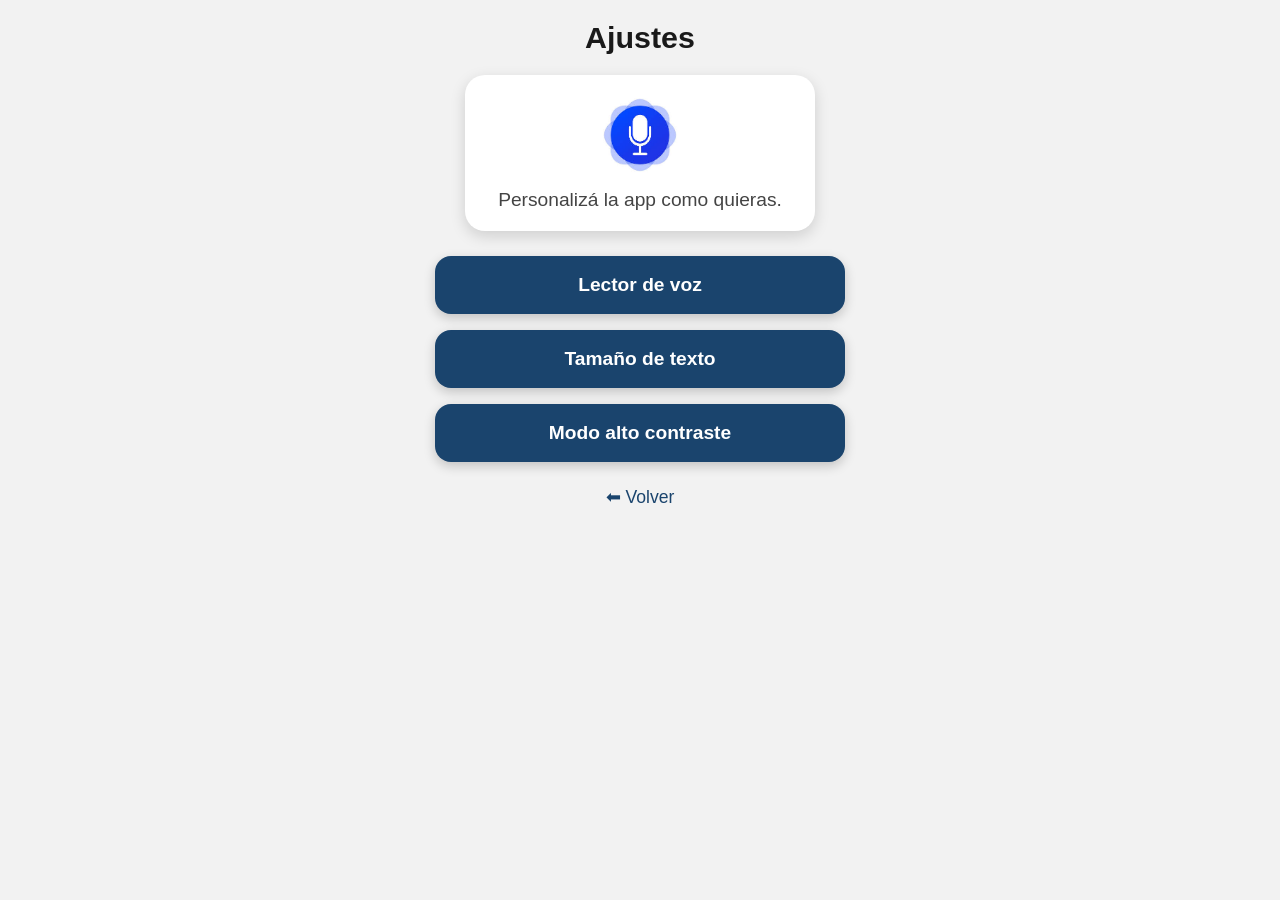
==== ajustes.html @ a78c3117 "first commit" ====
<!DOCTYPE html>
<html lang="es">
<head>
    <meta charset="UTF-8">
    <meta name="viewport" content="width=device-width, initial-scale=1.0">
    <title>Ajustes</title>
    <link rel="stylesheet" href="styles.css">
</head>
<body>

<h1 class="titulo">Ajustes</h1>

<div class="asistente-box">
    <img src="img/asist-virt.jpg" alt="Asistente">
    <p class="asistente-texto">Personalizá la app como quieras.</p>
</div>

<nav class="menu">
    <button class="btn">Lector de voz</button>
    <button class="btn">Tamaño de texto</button>
    <button class="btn">Modo alto contraste</button>
</nav>

<a href="index.html" class="back">⬅ Volver</a>

</body>
</html>
---- styles.css ----
* {
    margin: 0;
    padding: 0;
    box-sizing: border-box;
}

body {
    background: #F2F2F2;
    color: #333;
    font-family: "Segoe UI", Arial, sans-serif;
    max-width: 450px;
    margin: auto;
    padding: 20px;
    text-align: center;
}

/* Títulos */
.titulo {
    font-size: 1.9rem;
    font-weight: 700;
    margin-bottom: 20px;
    color: #1A1A1A;
}

/* Asistente virtual */
.asistente-box {
    margin: 20px auto 25px;
    padding: 20px;
    border-radius: 20px;
    background: white;
    box-shadow: 0 5px 15px rgba(0,0,0,0.15);
    width: 100%;
    max-width: 350px;
}

.asistente-box img {
    width: 80px;
    margin-bottom: 10px;
}

.asistente-texto {
    font-size: 1.2rem;
    color: #444;
    font-weight: 500;
}

/* Menú de botones */
.menu {
    display: flex;
    flex-direction: column;
    gap: 16px;
}

.btn {
    background: #1A446D;
    color: white;
    padding: 18px;
    font-size: 1.2rem;
    border-radius: 16px;
    border: none;
    text-decoration: none;
    display: block;
    width: 100%;
    font-weight: 600;
    box-shadow: 0 4px 12px rgba(0,0,0,0.2);
}

.btn:hover {
    background: #2D5A89;
}

/* Acción principal */
.btn-grande {
    background: #6C5CE7;
    padding: 22px;
    font-size: 1.4rem;
    border-radius: 18px;
    border: none;
    color: white;
    width: 100%;
    font-weight: 700;
    box-shadow: 0 6px 16px rgba(108,92,231,0.4);
}

.btn-grande:hover {
    background: #7D6BFF;
}

/* Cámara */
.camara-simulada {
    width: 100%;
    max-width: 350px;
    height: 200px;
    background: #E0E0E0;
    border: 3px dashed #A0A0A0;
    margin: 20px auto;
    border-radius: 14px;
}

/* Gastos */
.lista-gastos {
    list-style: none;
    margin-top: 20px;
}

.lista-gastos li {
    background: white;
    padding: 15px;
    font-size: 1.1rem;
    margin: 10px 0;
    border-radius: 14px;
    box-shadow: 0 4px 12px rgba(0,0,0,0.1);
    text-align: left;
}

/* Botón volver */
.back {
    display: inline-block;
    margin-top: 25px;
    font-size: 1.1rem;
    color: #1A446D;
    text-decoration: none;
}

.assistant-image {
    width: 100%;
    max-width: 100%;
    display: block;
    height: auto;
    margin: 20px auto;
}
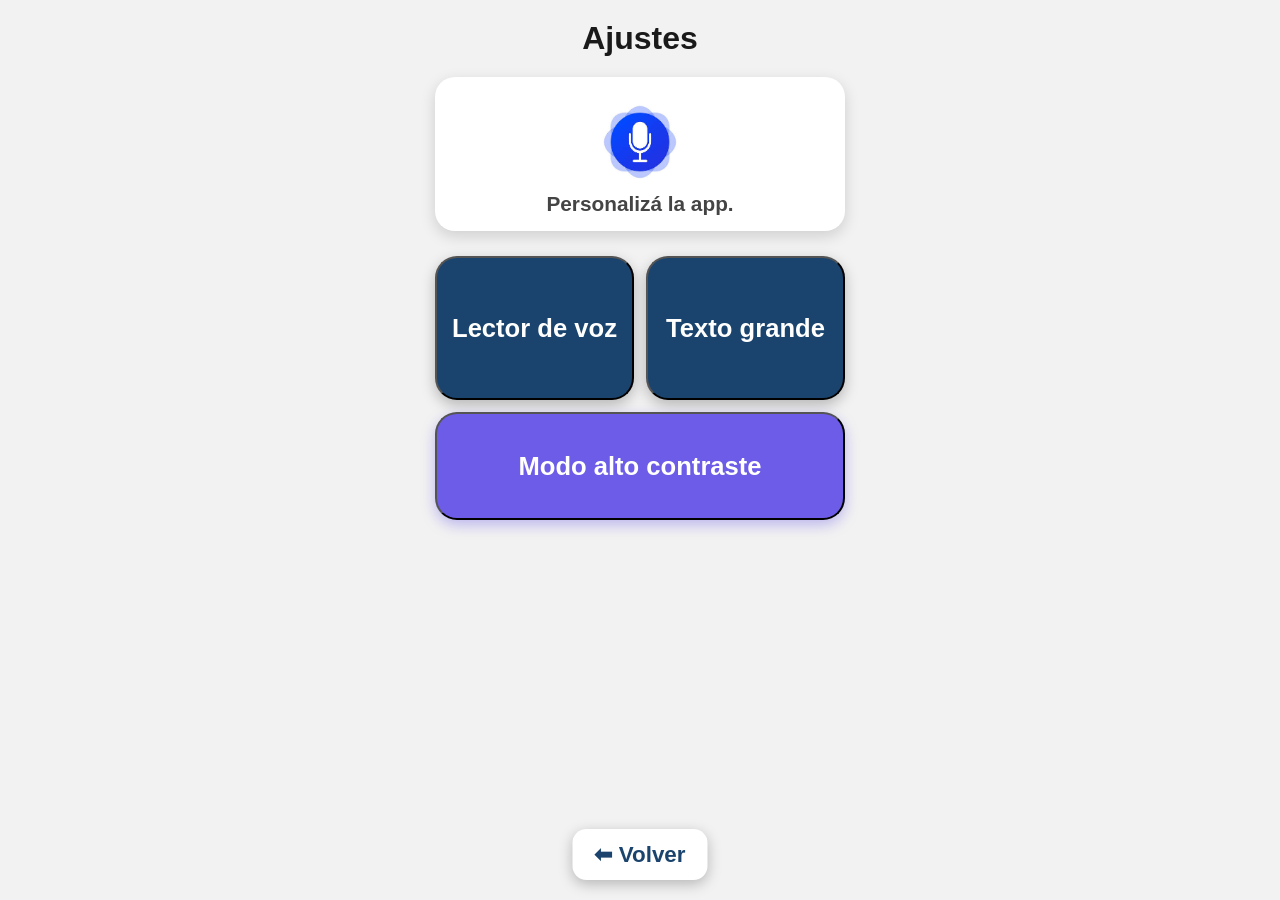
==== commit 01413ff7: "agrandar botones" ====
--- a/ajustes.html
+++ b/ajustes.html
@@ -12,13 +12,14 @@
 
 <div class="asistente-box">
     <img src="img/asist-virt.jpg" alt="Asistente">
-    <p class="asistente-texto">Personalizá la app como quieras.</p>
+    <p class="asistente-texto">Personalizá la app.</p>
 </div>
 
 <nav class="menu">
-    <button class="btn">Lector de voz</button>
-    <button class="btn">Tamaño de texto</button>
-    <button class="btn">Modo alto contraste</button>
+    <button class="btn-mitad">Lector de voz</button>
+    <button class="btn-mitad">Texto grande</button>
+
+    <button class="btn-completo">Modo alto contraste</button>
 </nav>
 
 <a href="index.html" class="back">⬅ Volver</a>
--- a/styles.css
+++ b/styles.css
@@ -16,7 +16,7 @@
 
 /* Títulos */
 .titulo {
-    font-size: 1.9rem;
+    font-size: 2rem;
     font-weight: 700;
     margin-bottom: 20px;
     color: #1A1A1A;
@@ -25,107 +25,118 @@
 /* Asistente virtual */
 .asistente-box {
     margin: 20px auto 25px;
-    padding: 20px;
+    padding: 15px;
     border-radius: 20px;
     background: white;
     box-shadow: 0 5px 15px rgba(0,0,0,0.15);
     width: 100%;
-    max-width: 350px;
+    max-width: 100%;
 }
 
-.asistente-box img {
+/* Tamaño EXACTO original */
+.asistente-box img,
+.assistant-image {
     width: 80px;
-    margin-bottom: 10px;
+    height: auto;
+    display: block;
+    margin: 10px auto;
+    border-radius: 14px;
 }
 
 .asistente-texto {
-    font-size: 1.2rem;
+    font-size: 1.3rem;
     color: #444;
-    font-weight: 500;
+    font-weight: 600;
 }
 
-/* Menú de botones */
+/* Botones accesibles */
 .menu {
     display: flex;
-    flex-direction: column;
-    gap: 16px;
+    flex-wrap: wrap;
+    width: 100%;
+    justify-content: center;
+    gap: 12px;
 }
 
-.btn {
+/* ---- Alturas accesibles para botones ---- */
+
+/* Mitad → más altos */
+.btn-mitad {
+    flex: 1 1 calc(50% - 12px);
     background: #1A446D;
     color: white;
-    padding: 18px;
-    font-size: 1.2rem;
-    border-radius: 16px;
-    border: none;
     text-decoration: none;
-    display: block;
-    width: 100%;
-    font-weight: 600;
-    box-shadow: 0 4px 12px rgba(0,0,0,0.2);
+    display: flex;
+    justify-content: center;
+    align-items: center;
+    height: 16vh;            /* Ocupa buena parte de la pantalla */
+    min-height: 110px;
+    font-size: 1.6rem;
+    border-radius: 22px;
+    font-weight: 700;
+    box-shadow: 0 5px 14px rgba(0,0,0,0.25);
 }
 
-.btn:hover {
-    background: #2D5A89;
+/* Completo → MÁS BAJO para no mezclarse con el botón volver */
+.btn-completo {
+    flex: 1 1 100%;
+    background: #6C5CE7;
+    color: white;
+    text-decoration: none;
+    display: flex;
+    justify-content: center;
+    align-items: center;
+
+    height: 12vh;            /* 🔥 antes 18vh → AHORA MÁS CHICO */
+    min-height: 80px;        /* altura mínima segura */
+
+    font-size: 1.6rem;
+    border-radius: 22px;
+    font-weight: 700;
+    box-shadow: 0 5px 14px rgba(108,92,231,0.4);
 }
 
-/* Acción principal */
-.btn-grande {
-    background: #6C5CE7;
-    padding: 22px;
-    font-size: 1.4rem;
-    border-radius: 18px;
-    border: none;
-    color: white;
+/* Cámara simulada */
+.camara-simulada {
     width: 100%;
-    font-weight: 700;
-    box-shadow: 0 6px 16px rgba(108,92,231,0.4);
+    height: 150px;              /* 🔥 antes 220px – ahora más baja */
+    background: #E0E0E0;
+    border: 4px dashed #A0A0A0;
+    margin: 15px auto 20px;     /* menos márgenes */
+    border-radius: 16px;
 }
 
-.btn-grande:hover {
-    background: #7D6BFF;
-}
-
-/* Cámara */
-.camara-simulada {
-    width: 100%;
-    max-width: 350px;
-    height: 200px;
-    background: #E0E0E0;
-    border: 3px dashed #A0A0A0;
-    margin: 20px auto;
-    border-radius: 14px;
-}
 
 /* Gastos */
 .lista-gastos {
     list-style: none;
     margin-top: 20px;
+    width: 100%;
 }
 
 .lista-gastos li {
     background: white;
-    padding: 15px;
-    font-size: 1.1rem;
-    margin: 10px 0;
-    border-radius: 14px;
+    padding: 18px;
+    font-size: 1.3rem;
+    margin: 12px 0;
+    border-radius: 16px;
     box-shadow: 0 4px 12px rgba(0,0,0,0.1);
     text-align: left;
 }
 
-/* Botón volver */
+/* Botón volver (siempre visible abajo) */
 .back {
-    display: inline-block;
-    margin-top: 25px;
-    font-size: 1.1rem;
+    position: fixed;
+    bottom: 20px;
+    left: 50%;
+    transform: translateX(-50%);
+    padding: 12px 22px;
+    background: #ffffff;
+    border-radius: 14px;
+    box-shadow: 0 4px 14px rgba(0,0,0,0.25);
+    font-size: 1.4rem;
+    font-weight: 700;
+    text-decoration: none;
     color: #1A446D;
-    text-decoration: none;
+    z-index: 999;
 }
-
-.assistant-image {
-    width: 100%;
-    max-width: 100%;
-    display: block;
-    height: auto;
-    margin: 20px auto;
-}
